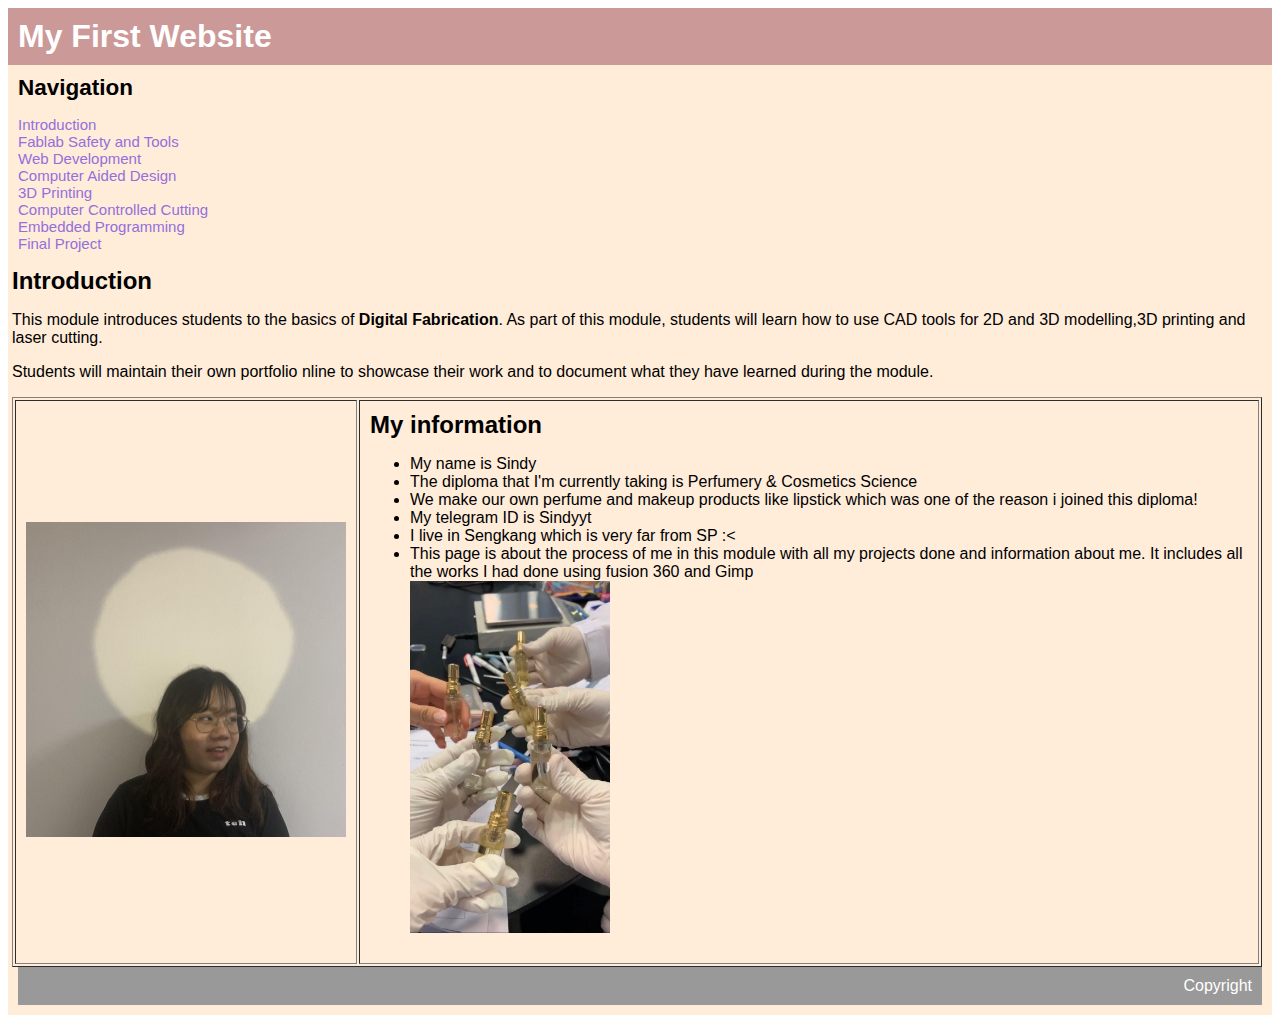
==== index.html @ 8e7b9d65 "Add files via upload" ====
<!DOCTYPE html>
<html>
<head>
    <title>My First Website</title>
    <link rel="stylesheet" type="text/css" href="style.css"/>
    </head>
    
    <body>
<div id="container">
    <div id="header">
<h1>My First Website</h1>
</div>
<div id="content">
<div id="nav">
<h2 style="colour: white;">Navigation</h2>
    <ul>
      
      
        <li><a href="index.html">Introduction</a></li>
        <li><a href="Fablab%20Safety%20and%20Tools.html">Fablab Safety and Tools</a></li>
        <li><a href="Web%20Development.html">Web Development</a></li>
        <li><a href="Computer%20Aid%20Design.html">Computer Aided Design</a></li>
        <li><a href="3D%20Printing.html">3D Printing</a></li>
        <li><a href="">Computer Controlled Cutting</a></li>
        <li><a href="">Embedded Programming</a></li>
        <li><a href="">Final Project</a></li>
                 
    </ul>
</div>
<div id="main">
    <h2>Introduction</h2>
     <p>This module introduces students to the basics of <b>Digital Fabrication</b>.
            As part of this module, students will learn how to use CAD tools for 2D and 3D modelling,3D printing and laser cutting.</p>
    <p>Students will maintain their own portfolio nline to showcase their work and to document what they have learned during the module.</p>
     <table cellpadding="10" border="1">
        <tr>
            <td><img
                     src="my_pic.jpg"width="320px"length="120px" /td>
            </td>
            
            <td><h2>My information</h2>
          <ul>
               <li> My name is Sindy </li>
              <li> The diploma that I'm currently taking is Perfumery & Cosmetics Science </li>
               <li> We make our own perfume and makeup products like lipstick which was one of the reason i joined this diploma! </li>
               <li> My telegram ID is Sindyyt</li>
              <li> I live in Sengkang which is very far from SP :< </li>
              <li> This page is about the process of me in this module with all my projects done and information about me. It includes all the works I had done using fusion 360 and Gimp</li>
                 <img src="Perfume.jpg"width="200px"length="120px">
                  </ul>
        
       
            </td>
            </tr>
          
           </table>
    </div>
 
<div id="footer">
    Copyright
</div>
        </div>
 
        
        
       
        
        
       
    </body>
</html>
---- style.css ----
body{
    background:#FFFFFF;
    font-family: Helvetica, Arial;
}

a{
    text-decoration: none;
    color: mediumpurple;
}

h1, h2, h3{
    margin: 0;
}
#container{
    background-color:#FFECD9;
    width: 800px
    margin-left: auto;
    margin-right: auto;
}

#header{
    background-color: #CC9999;
    Color: white;
    text-align: centre;
    padding: 10px;
}
    
#content{
    padding: 10px;
}

#nav{
    width: 200px;
    float: left;
    font-size: 15px;
}

#nav ul{
    list-style-type: none;
    padding: 0px;
}

#nav .selected{
    font-weight: bold;
}

#main{
    width: 1250px;
    float: right;
}

#footer{
    clear:both;
    padding: 10px;
    background-color: #999999; 
    color: white;
    text-align: right;
}
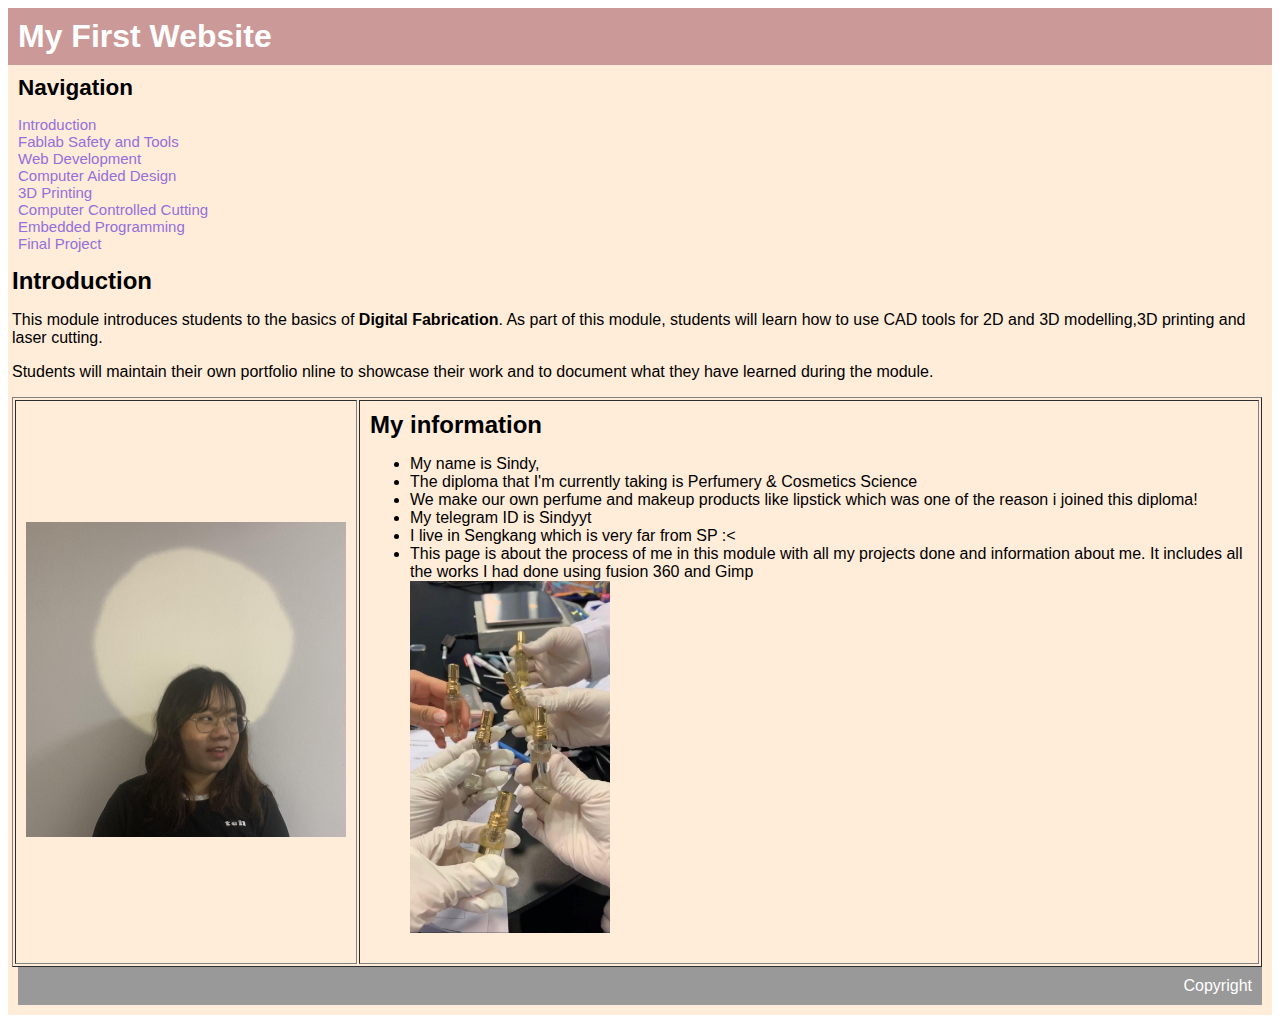
==== commit 6cb9c460: "Add files via upload" ====
--- a/index.html
+++ b/index.html
@@ -40,7 +40,7 @@
             
             <td><h2>My information</h2>
           <ul>
-               <li> My name is Sindy </li>
+               <li> My name is Sindy, </li>
               <li> The diploma that I'm currently taking is Perfumery & Cosmetics Science </li>
                <li> We make our own perfume and makeup products like lipstick which was one of the reason i joined this diploma! </li>
                <li> My telegram ID is Sindyyt</li>
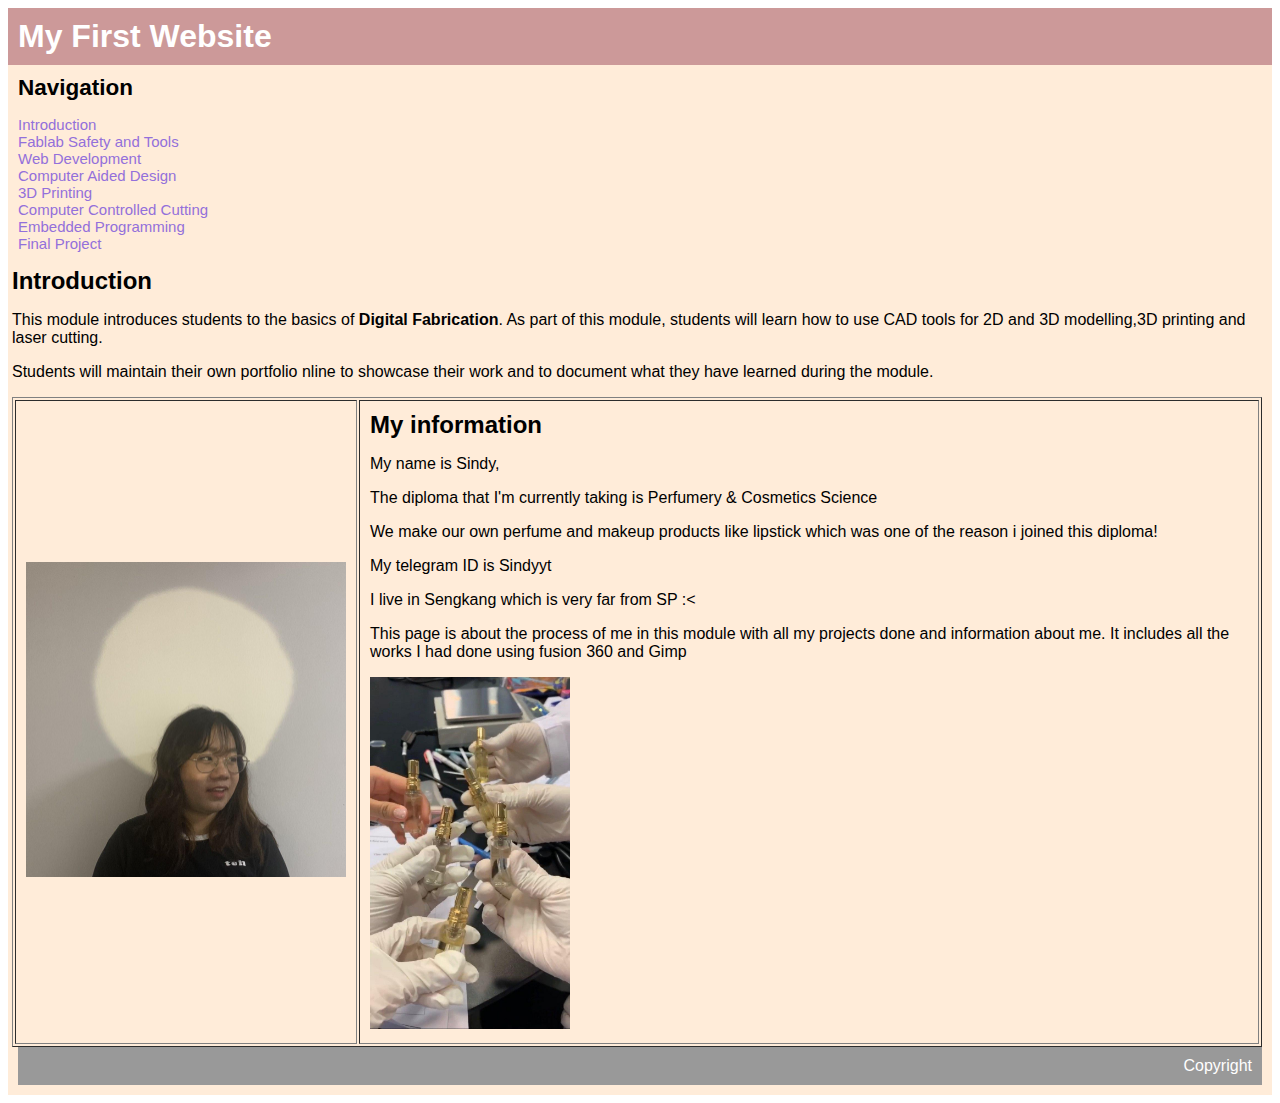
==== commit 787a4408: "Add files via upload" ====
--- a/index.html
+++ b/index.html
@@ -39,15 +39,15 @@
             </td>
             
             <td><h2>My information</h2>
-          <ul>
-               <li> My name is Sindy, </li>
-              <li> The diploma that I'm currently taking is Perfumery & Cosmetics Science </li>
-               <li> We make our own perfume and makeup products like lipstick which was one of the reason i joined this diploma! </li>
-               <li> My telegram ID is Sindyyt</li>
-              <li> I live in Sengkang which is very far from SP :< </li>
-              <li> This page is about the process of me in this module with all my projects done and information about me. It includes all the works I had done using fusion 360 and Gimp</li>
+         
+               <p> My name is Sindy, </p>
+            <p> The diploma that I'm currently taking is Perfumery & Cosmetics Science  </p>
+               <p>We make our own perfume and makeup products like lipstick which was one of the reason i joined this diploma!  </p>
+               <p> My telegram ID is Sindyyt</li>
+              <p> I live in Sengkang which is very far from SP :< </li>
+              <p> This page is about the process of me in this module with all my projects done and information about me. It includes all the works I had done using fusion 360 and Gimp </p>
                  <img src="Perfume.jpg"width="200px"length="120px">
-                  </ul>
+             
         
        
             </td>
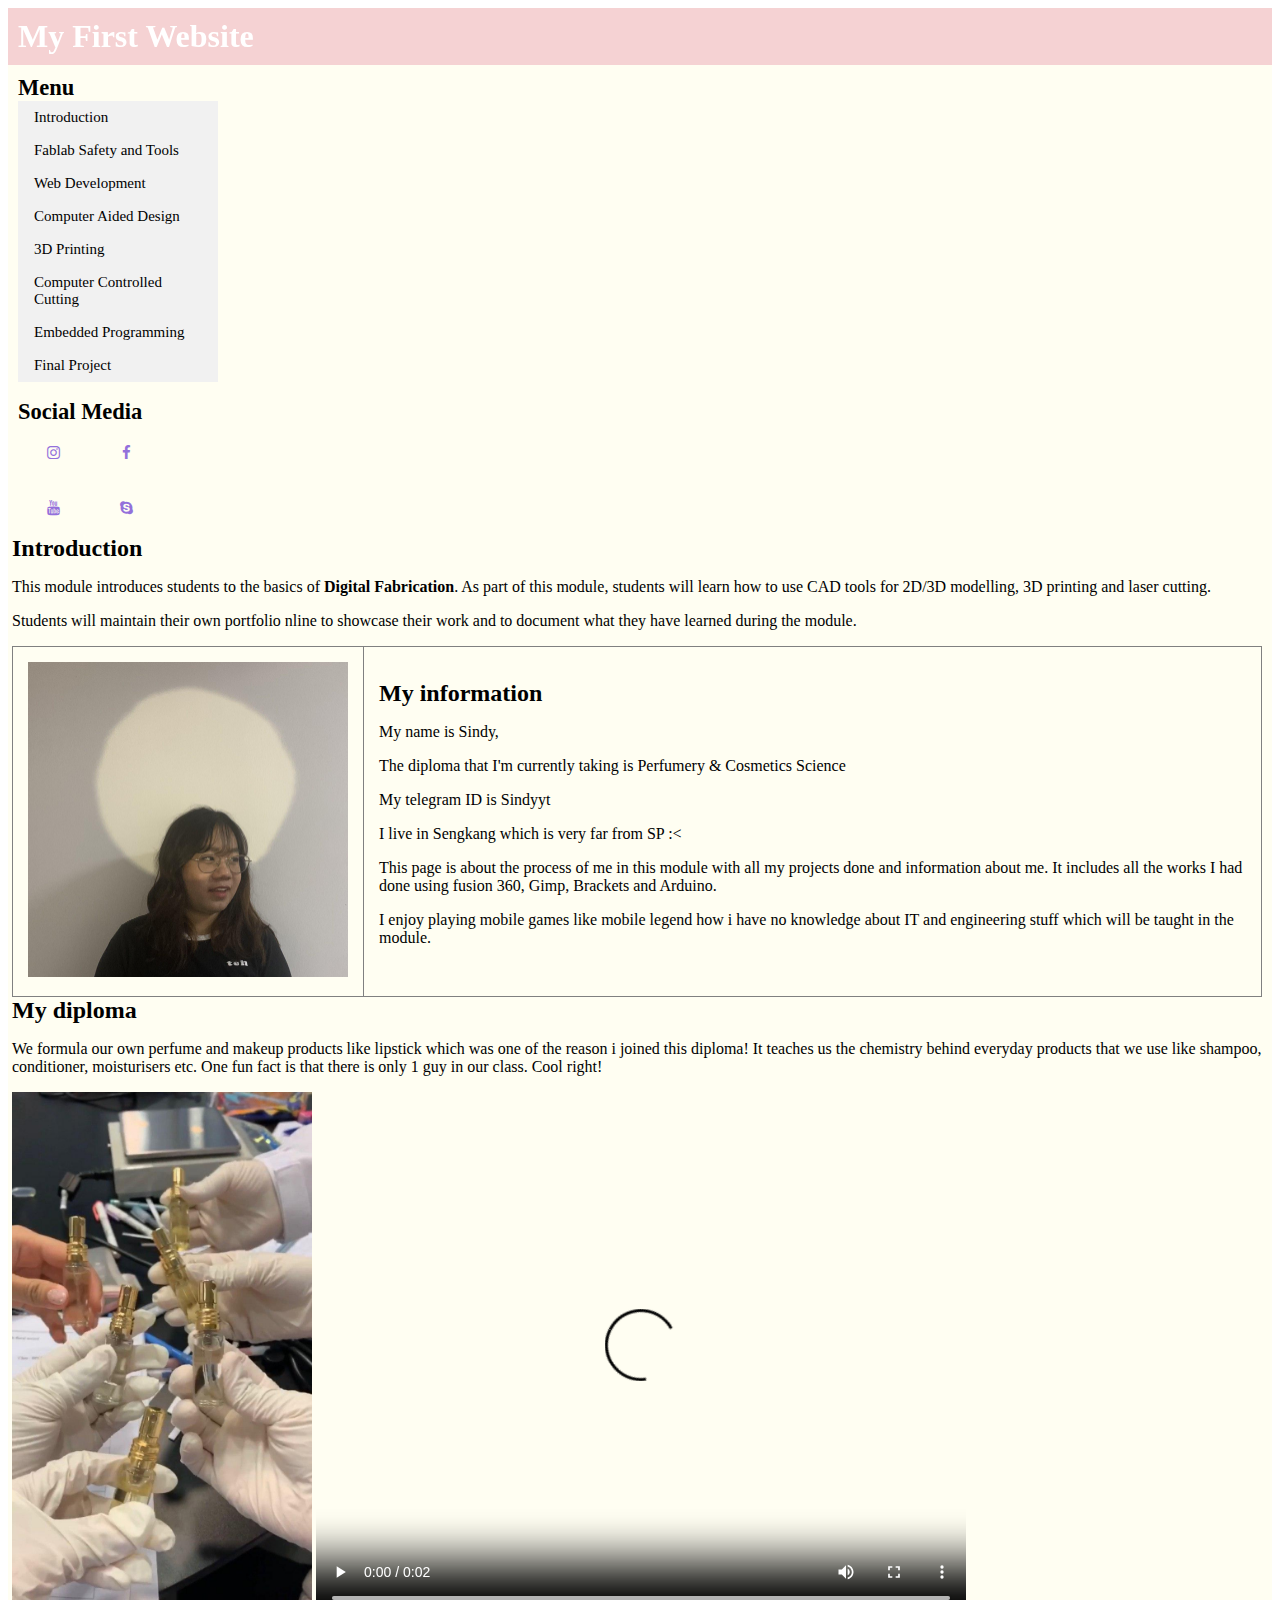
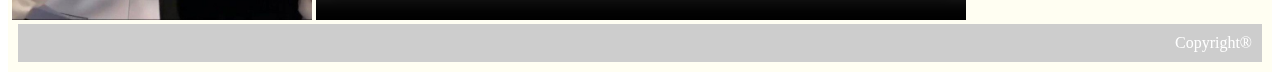
==== commit a0939a53: "Add files via upload" ====
--- a/index.html
+++ b/index.html
@@ -3,6 +3,7 @@
 <head>
     <title>My First Website</title>
     <link rel="stylesheet" type="text/css" href="style.css"/>
+    <link rel="stylesheet" href="https://cdnjs.cloudflare.com/ajax/libs/font-awesome/4.7.0/css/font-awesome.min.css">
     </head>
     
     <body>
@@ -12,7 +13,7 @@
 </div>
 <div id="content">
 <div id="nav">
-<h2 style="colour: white;">Navigation</h2>
+<h2 style="colour: white;">Menu</h2>
     <ul>
       
       
@@ -26,27 +27,32 @@
         <li><a href="">Final Project</a></li>
                  
     </ul>
+    &nbsp;
+<h2 style="colour: white;">Social Media</h2>
+<a href="https://www.instagram.com/sindy.__/" class="fa fa-instagram"></a>
+<a href="https://www.facebook.com/sindy.goh.79/" class="fa fa-facebook"></a>
+<a href="https://www.youtube.com/channel/UC5v9Rm35fnaaDPf05cQvDfw?view_as=subscriber" class="fa fa-youtube"></a>
+<a href="https://join.skype.com/invite/UfPO0ctUelk3" class="fa fa-skype"></a>
+    
 </div>
 <div id="main">
     <h2>Introduction</h2>
      <p>This module introduces students to the basics of <b>Digital Fabrication</b>.
-            As part of this module, students will learn how to use CAD tools for 2D and 3D modelling,3D printing and laser cutting.</p>
+            As part of this module, students will learn how to use CAD tools for 2D/3D modelling, 3D printing and laser cutting.</p>
     <p>Students will maintain their own portfolio nline to showcase their work and to document what they have learned during the module.</p>
      <table cellpadding="10" border="1">
         <tr>
-            <td><img
-                     src="my_pic.jpg"width="320px"length="120px" /td>
+            <td><img src="my_pic.jpg"width="320px"length="120px" /td>
             </td>
             
             <td><h2>My information</h2>
          
                <p> My name is Sindy, </p>
             <p> The diploma that I'm currently taking is Perfumery & Cosmetics Science  </p>
-               <p>We make our own perfume and makeup products like lipstick which was one of the reason i joined this diploma!  </p>
                <p> My telegram ID is Sindyyt</li>
               <p> I live in Sengkang which is very far from SP :< </li>
-              <p> This page is about the process of me in this module with all my projects done and information about me. It includes all the works I had done using fusion 360 and Gimp </p>
-                 <img src="Perfume.jpg"width="200px"length="120px">
+              <p> This page is about the process of me in this module with all my projects done and information about me. It includes all the works I had done using fusion 360, Gimp, Brackets and Arduino. </p>
+            <p> I enjoy playing mobile games like mobile legend how i have no knowledge about IT and engineering stuff which will be taught in the module. </p>
              
         
        
@@ -54,10 +60,16 @@
             </tr>
           
            </table>
+    <h2>My diploma</h2>
+<p>We formula our own perfume and makeup products like lipstick which was one of the reason i joined this diploma! It teaches us the chemistry behind everyday products that we use like shampoo, conditioner, moisturisers etc. One fun fact is that there is only 1 guy in our class. Cool right! </p>
+<img src="Perfume.jpg"width="300px"length="100px" /td>
+<video width="650" height="527" controls>
+<source src="Conditioner.mp4" type="video/mp4">
+<source src="movie.ogg" type="video/ogg">
     </div>
  
 <div id="footer">
-    Copyright
+    Copyright®
 </div>
         </div>
  
@@ -68,4 +80,4 @@
         
        
     </body>
-</html>+</html>
--- a/style.css
+++ b/style.css
@@ -1,8 +1,9 @@
 
 body{
     background:#FFFFFF;
-    font-family: Helvetica, Arial;
+    font-family: Georgia;
 }
+
 
 a{
     text-decoration: none;
@@ -13,14 +14,14 @@
     margin: 0;
 }
 #container{
-    background-color:#FFECD9;
+    background-color:#fffef2;
     width: 800px
     margin-left: auto;
     margin-right: auto;
 }
 
 #header{
-    background-color: #CC9999;
+    background-color: #f5d2d3;
     Color: white;
     text-align: centre;
     padding: 10px;
@@ -34,6 +35,27 @@
     width: 200px;
     float: left;
     font-size: 15px;
+}
+
+ul {
+  list-style-type: none;
+  margin: 0;
+  padding: 0;
+  width: 200px;
+  background-color: #f1f1f1;
+}
+
+li a {
+  display: block;
+  color: #000;
+  padding: 8px 16px;
+  text-decoration: none;
+}
+
+
+li a:hover {
+  background-color: #dee4ff;
+  color: white;
 }
 
 #nav ul{
@@ -53,7 +75,38 @@
 #footer{
     clear:both;
     padding: 10px;
-    background-color: #999999; 
+    background-color: #cdcdcd; 
     color: white;
     text-align: right;
-}+}
+
+.fa {
+  padding: 20px;
+  font-size: 30px;
+  width: 30px;
+  text-align: center;
+  text-decoration: none;
+  border-radius: 50%;
+}
+
+
+.fa:hover {
+  opacity: 0.7;
+}
+
+
+}
+table, td, th {  
+  border: 1px solid #ddd;
+  text-align: left;
+}
+
+table {
+  border-collapse: collapse;
+  width: 100%;
+}
+
+th, td {
+  padding: 15px;
+}
+
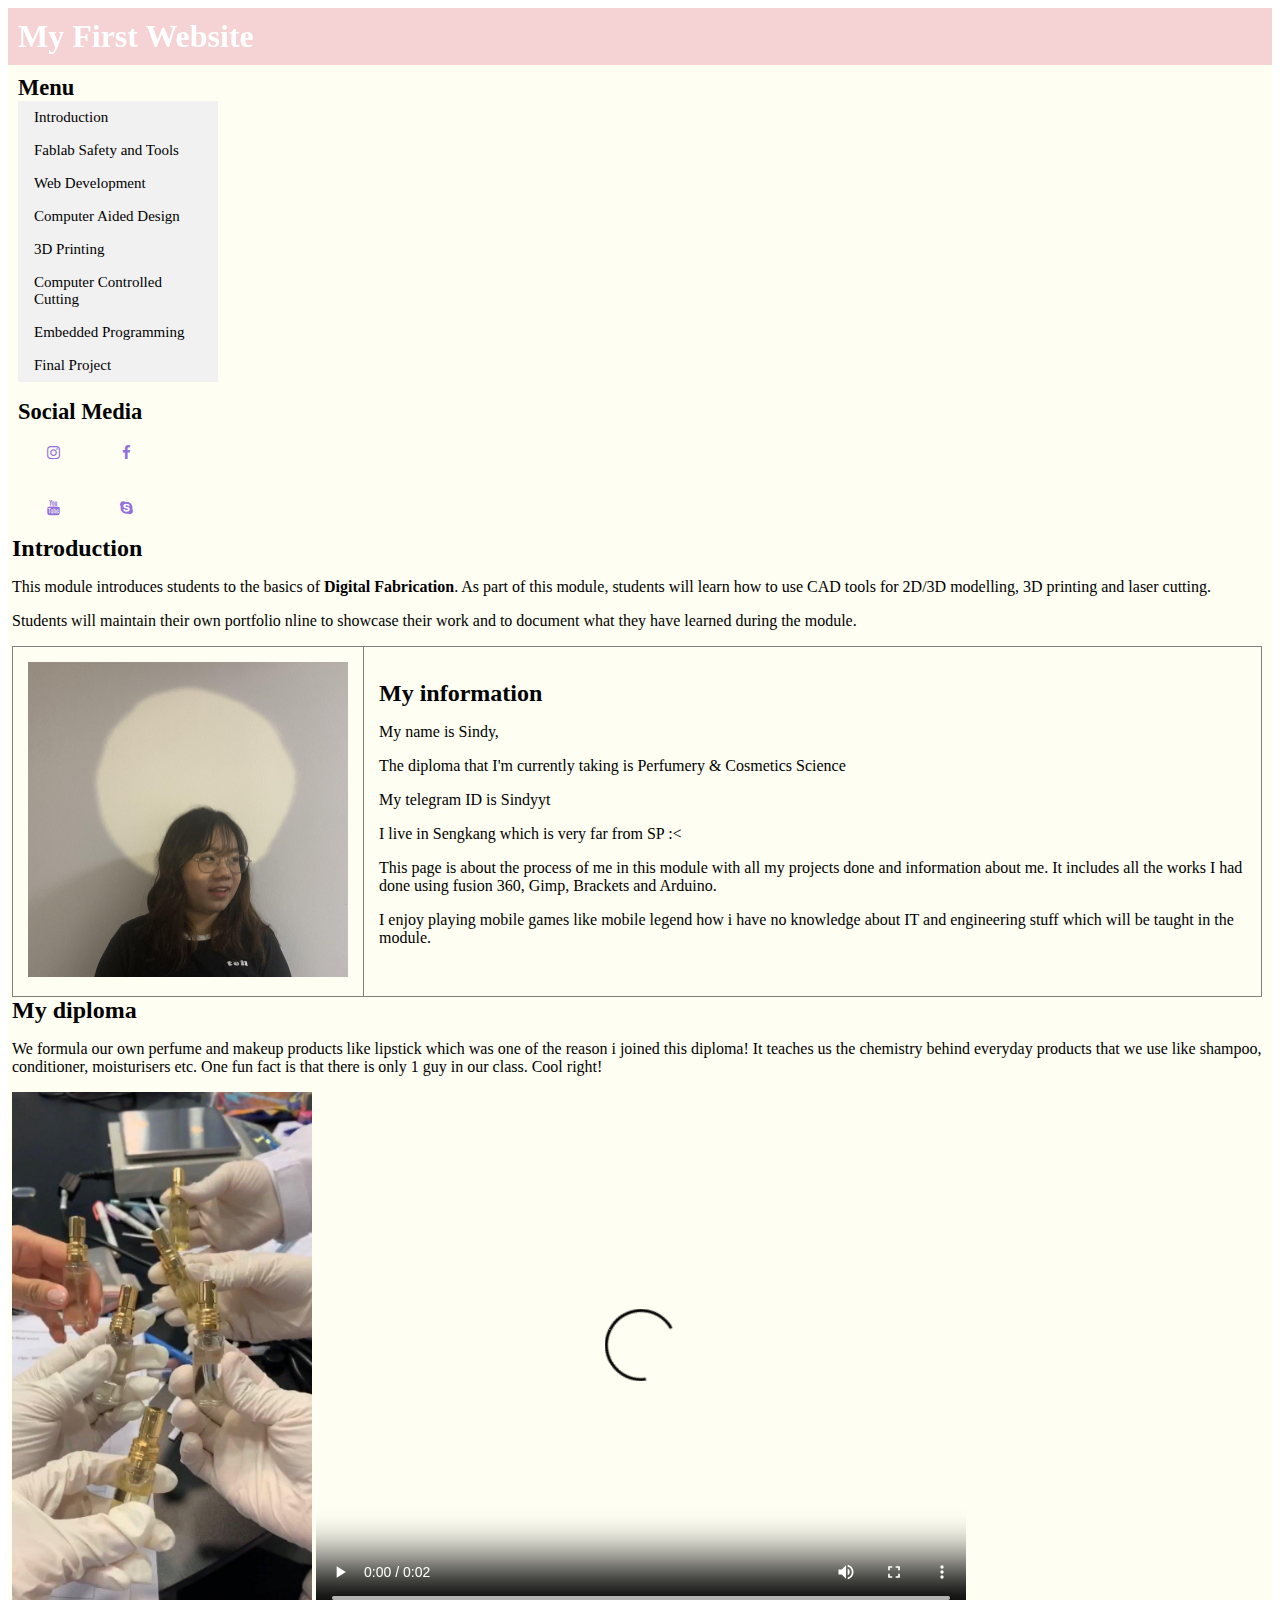
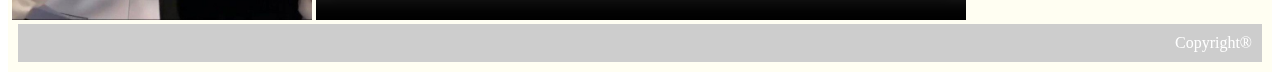
==== commit 211b0623: "Add files via upload" ====
--- a/index.html
+++ b/index.html
@@ -23,8 +23,8 @@
         <li><a href="Computer%20Aid%20Design.html">Computer Aided Design</a></li>
         <li><a href="3D%20Printing.html">3D Printing</a></li>
         <li><a href="">Computer Controlled Cutting</a></li>
-        <li><a href="">Embedded Programming</a></li>
-        <li><a href="">Final Project</a></li>
+        <li><a href="Embedded%20Progamming.html">Embedded Programming</a></li>
+        <li><a href="Final%20Project.html">Final Project</a></li>
                  
     </ul>
     &nbsp;
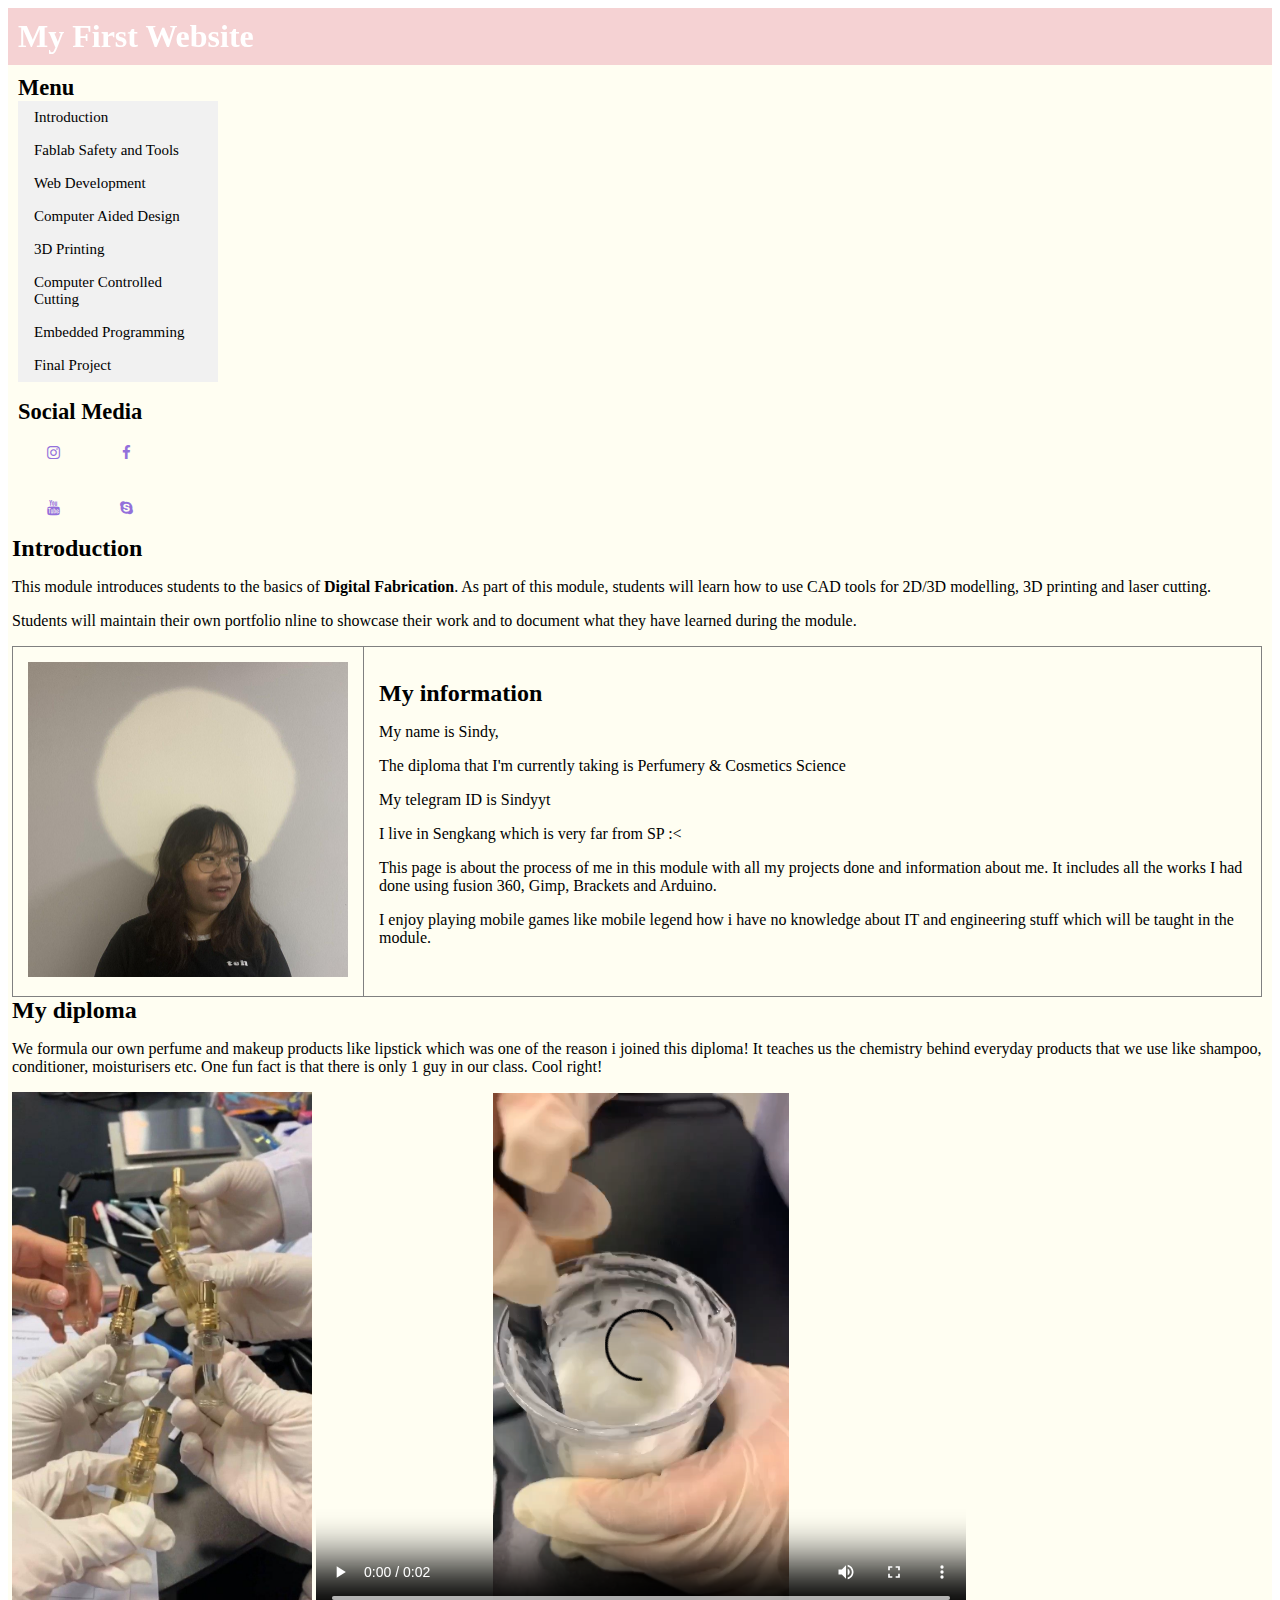
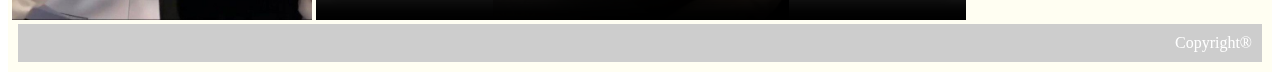
==== commit cb158b50: "Add files via upload" ====
--- a/index.html
+++ b/index.html
@@ -22,7 +22,7 @@
         <li><a href="Web%20Development.html">Web Development</a></li>
         <li><a href="Computer%20Aid%20Design.html">Computer Aided Design</a></li>
         <li><a href="3D%20Printing.html">3D Printing</a></li>
-        <li><a href="">Computer Controlled Cutting</a></li>
+        <li><a href="Computer%20Controlled%20Cutting.html">Computer Controlled Cutting</a></li>
         <li><a href="Embedded%20Progamming.html">Embedded Programming</a></li>
         <li><a href="Final%20Project.html">Final Project</a></li>
                  
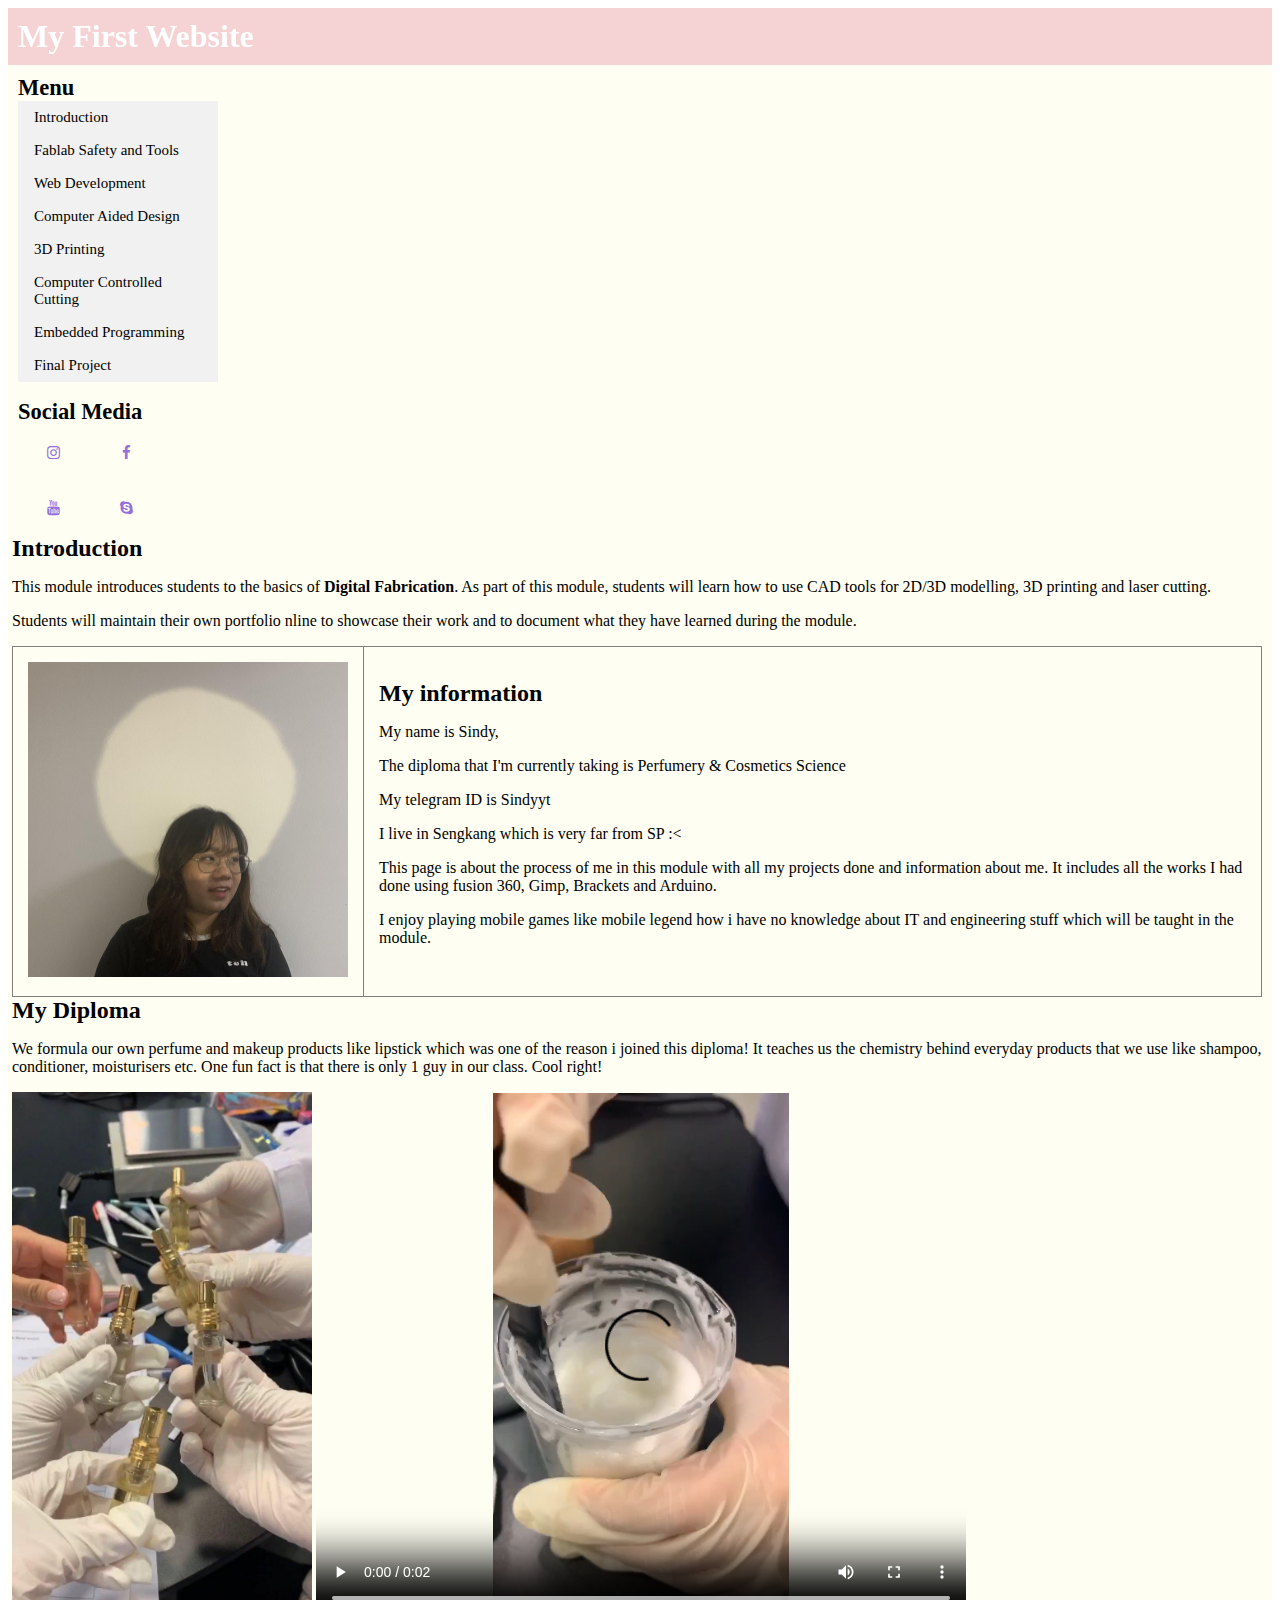
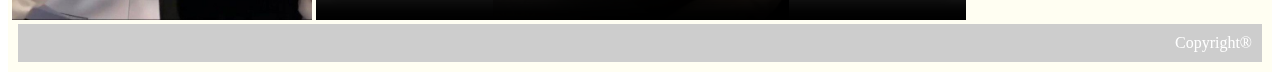
==== commit 3660b54d: "Add files via upload" ====
--- a/index.html
+++ b/index.html
@@ -60,7 +60,7 @@
             </tr>
           
            </table>
-    <h2>My diploma</h2>
+    <h2>My Diploma</h2>
 <p>We formula our own perfume and makeup products like lipstick which was one of the reason i joined this diploma! It teaches us the chemistry behind everyday products that we use like shampoo, conditioner, moisturisers etc. One fun fact is that there is only 1 guy in our class. Cool right! </p>
 <img src="Perfume.jpg"width="300px"length="100px" /td>
 <video width="650" height="527" controls>
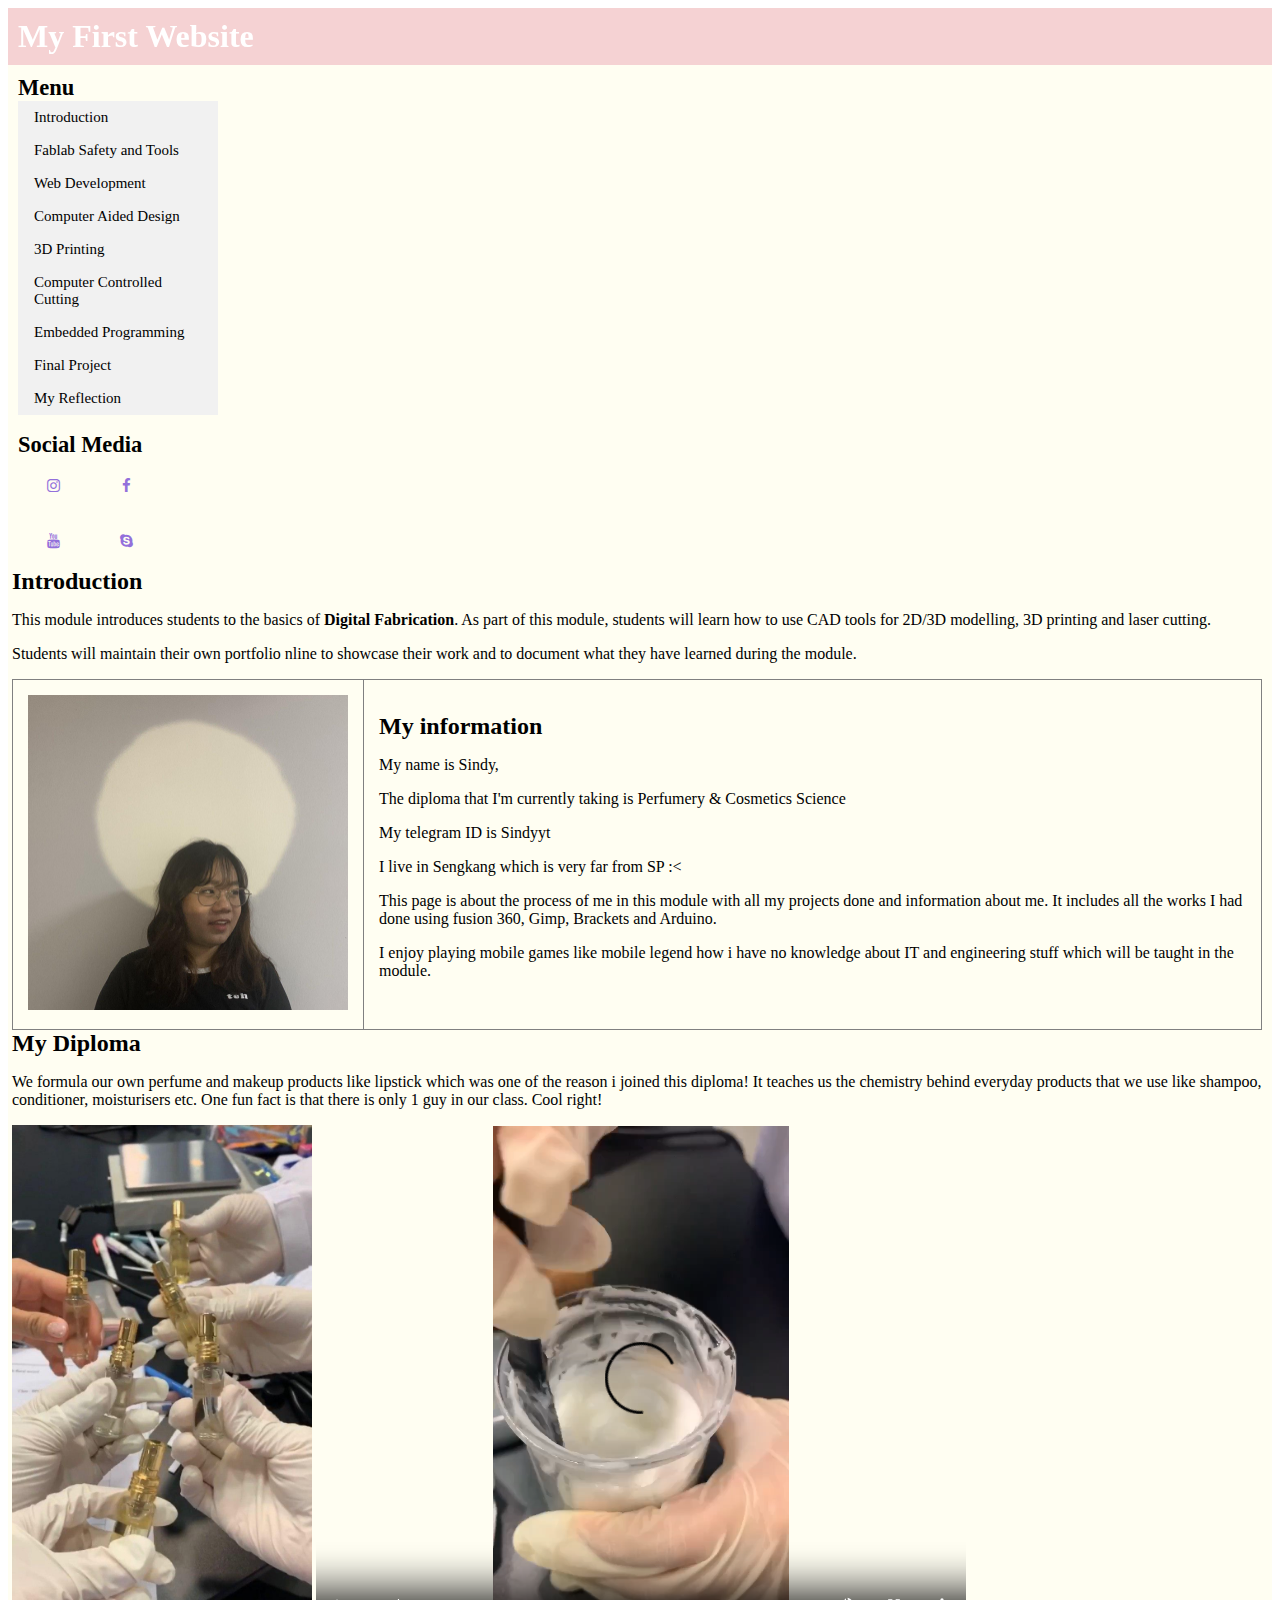
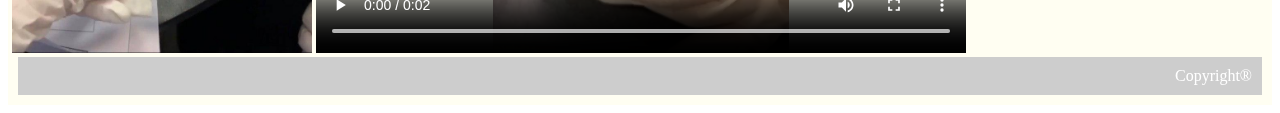
==== commit a1679f0d: "Add files via upload" ====
--- a/index.html
+++ b/index.html
@@ -25,6 +25,7 @@
         <li><a href="Computer%20Controlled%20Cutting.html">Computer Controlled Cutting</a></li>
         <li><a href="Embedded%20Progamming.html">Embedded Programming</a></li>
         <li><a href="Final%20Project.html">Final Project</a></li>
+        <li><a href="Reflection.html">My Reflection</a></li>
                  
     </ul>
     &nbsp;
